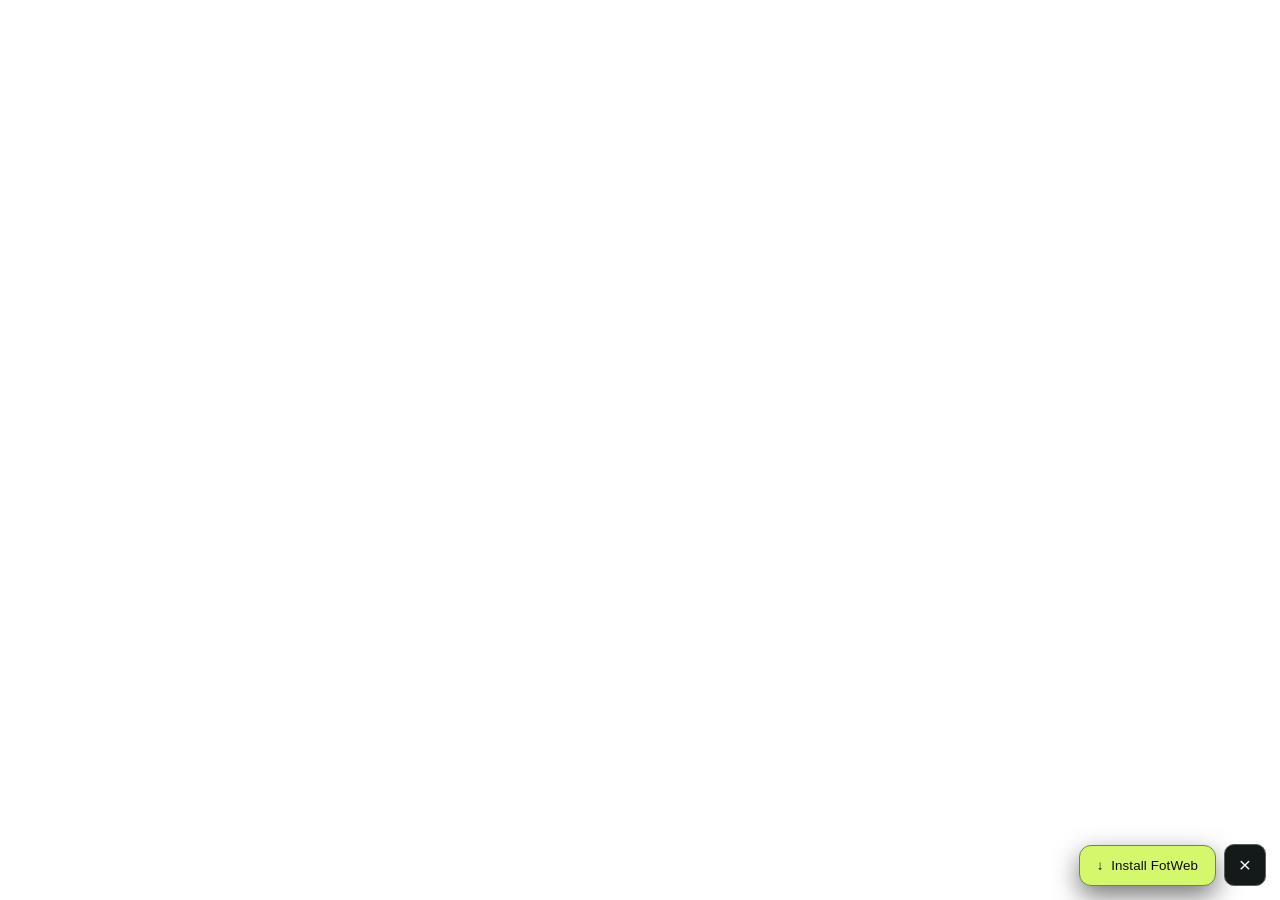
==== pwa/index.html @ 73803f5b "Add installable FotWeb PWA shell with GitHub Pages deployment" ====
<!doctype html>
<html lang="en">
<head>
  <meta charset="utf-8">
  <meta name="viewport" content="width=device-width, initial-scale=1, viewport-fit=cover">
  <meta name="theme-color" content="#0b0e11">
  <meta name="description" content="Install FotWeb by Basil for Indian Super League fixtures, results and football analytics.">
  <meta name="apple-mobile-web-app-capable" content="yes">
  <meta name="apple-mobile-web-app-status-bar-style" content="black-translucent">
  <meta name="apple-mobile-web-app-title" content="FotWeb">
  <link rel="manifest" href="./manifest.webmanifest">
  <link rel="icon" type="image/svg+xml" href="./icon.svg">
  <link rel="apple-touch-icon" href="./icon-192.png">
  <title>FotWeb by Basil · Installable App</title>
  <style>
    :root{color-scheme:dark;font-family:Inter,-apple-system,BlinkMacSystemFont,"Segoe UI",sans-serif}
    *{box-sizing:border-box}
    html,body{margin:0;width:100%;height:100%;overflow:hidden;background:#0b0e11;color:#eef2ed}
    #site{position:absolute;inset:0;width:100%;height:100%;height:100dvh;border:0;display:block;background:#0b0e11}
    #loading{position:absolute;top:50%;left:50%;transform:translate(-50%,-50%);pointer-events:none;color:#b8c4b6;text-align:center;font-size:13px;letter-spacing:.03em}
    #loading strong{display:block;margin-bottom:12px;font-size:27px;color:#d4f76b;letter-spacing:-.05em}
    #install{position:fixed;right:max(14px,env(safe-area-inset-right));bottom:max(14px,env(safe-area-inset-bottom));z-index:50;max-width:calc(100vw - 28px)}
    .button{appearance:none;border:1px solid #6d8748;border-radius:12px;background:#d4f76b;color:#0b0e11;padding:12px 17px;font:700 13px inherit;letter-spacing:.01em;box-shadow:0 10px 26px #0008;cursor:pointer}
    .button:focus-visible,.dismiss:focus-visible{outline:3px solid white;outline-offset:3px}
    .button:hover{background:#e6ff9f}
    .pill{display:flex;align-items:center;gap:8px}
    .pill svg{width:17px;height:17px}
    .dismiss{appearance:none;border:1px solid #59605a;background:#14191a;color:#f4f6f1;border-radius:10px;width:42px;height:42px;cursor:pointer;font-size:21px}
    #manual{margin-top:8px;padding:15px 16px;background:#161d1e;border:1px solid #44504c;box-shadow:0 14px 36px #000b;border-radius:14px;max-width:340px}
    #manual p{margin:0 0 8px;font-size:14px;line-height:1.5}
    #manual small{display:block;color:#b5bcb7;line-height:1.5;font-size:12px}
    #manual a{color:#d4f76b}
    #offline{position:fixed;top:max(12px,env(safe-area-inset-top));left:50%;transform:translateX(-50%);z-index:60;background:#161d1e;border:1px solid #668151;color:#f3f5f1;border-radius:9px;padding:11px 15px;font-size:13px;text-align:center;max-width:calc(100vw - 30px);box-shadow:0 10px 30px #000a}
    [hidden]{display:none!important}
    @media(display-mode:standalone){#install{display:none!important}}
    @media(max-width:480px){.button{padding:11px 15px}#manual{max-width:calc(100vw - 28px)}}
  </style>
</head>
<body>
  <div id="loading" aria-live="polite"><strong>FotWeb ↗</strong>Loading football analytics…</div>
  <iframe id="site" title="FotWeb by Basil · Indian Super League" src="https://fotweb.streamlit.app/?embed=true" allow="fullscreen; clipboard-read; clipboard-write" referrerpolicy="strict-origin-when-cross-origin"></iframe>
  <div id="offline" role="status" hidden>You are offline. Reconnect to load the latest FotWeb data.</div>
  <div id="install" hidden>
    <div class="pill">
      <button id="installButton" class="button" type="button" aria-expanded="false" aria-controls="manual">↓ &nbsp;Install FotWeb</button>
      <button id="dismiss" class="dismiss" type="button" aria-label="Dismiss install prompt">×</button>
    </div>
    <div id="manual" hidden role="status">
      <p id="manualText"></p>
      <small>This adds FotWeb to your home screen. Match data still requires an internet connection.</small>
      <small><a href="https://fotweb.streamlit.app/" target="_blank" rel="noopener noreferrer">Open original Streamlit site ↗</a></small>
    </div>
  </div>
  <script>
  (() => {
    const frame = document.getElementById('site');
    const loading = document.getElementById('loading');
    const install = document.getElementById('install');
    const button = document.getElementById('installButton');
    const dismiss = document.getElementById('dismiss');
    const manual = document.getElementById('manual');
    const manualText = document.getElementById('manualText');
    const offline = document.getElementById('offline');
    const standalone = window.matchMedia('(display-mode: standalone)').matches || window.navigator.standalone === true;
    const isiOS = /iPad|iPhone|iPod/i.test(navigator.userAgent) ||
      (navigator.platform === 'MacIntel' && navigator.maxTouchPoints > 1);
    let installEvent = null;
    frame.addEventListener('load', () => { loading.hidden = true; });
    const connectivity = () => { offline.hidden = navigator.onLine; };
    window.addEventListener('offline', connectivity);
    window.addEventListener('online', connectivity);
    connectivity();
    if ('serviceWorker' in navigator) {
      window.addEventListener('load', () => navigator.serviceWorker.register('./sw.js').catch(() => {}));
    }
    if (standalone) return;
    try { if (sessionStorage.getItem('fotweb-install-dismissed') !== 'yes') install.hidden = false; }
    catch (_) { install.hidden = false; }
    window.addEventListener('beforeinstallprompt', (event) => {
      event.preventDefault();
      installEvent = event;
      install.hidden = false;
    });
    window.addEventListener('appinstalled', () => {
      installEvent = null;
      install.hidden = true;
    });
    dismiss.addEventListener('click', () => {
      install.hidden = true;
      try { sessionStorage.setItem('fotweb-install-dismissed', 'yes'); } catch (_) {}
    });
    button.addEventListener('click', async () => {
      if (installEvent) {
        const event = installEvent;
        installEvent = null;
        manual.hidden = true;
        button.setAttribute('aria-expanded', 'false');
        event.prompt();
        try {
          const choice = await event.userChoice;
          if (choice.outcome === 'accepted') install.hidden = true;
        } catch (_) {}
        return;
      }
      manualText.textContent = isiOS
        ? 'On iPhone or iPad: tap Share in Safari, then choose Add to Home Screen and tap Add.'
        : 'Open the browser menu and choose Install app or Add to Home screen. Some browsers do not support installing sites.';
      manual.hidden = !manual.hidden;
      button.setAttribute('aria-expanded', String(!manual.hidden));
    });
  })();
  </script>
</body>
</html>
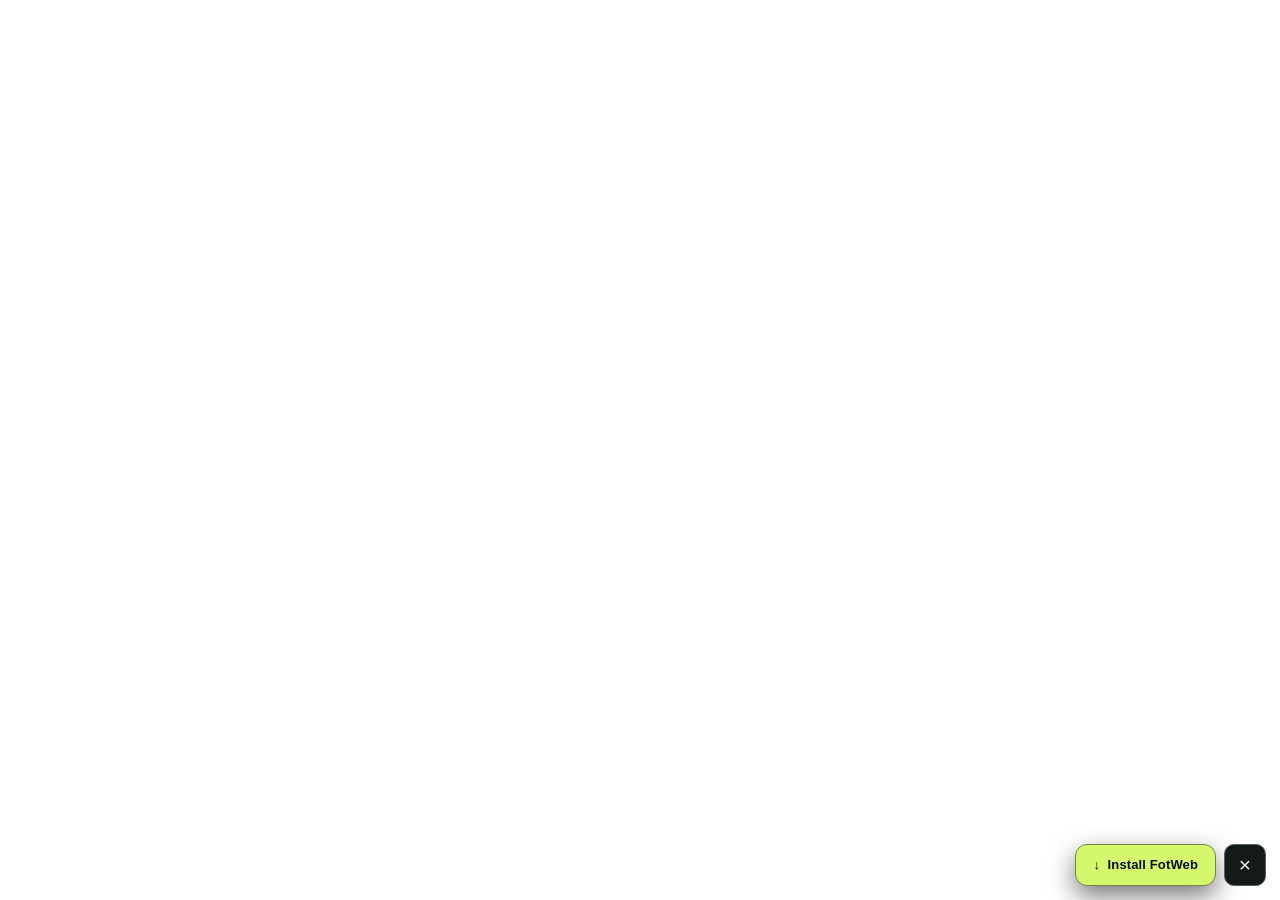
==== commit f2153c0b: "Polish PWA install button and document Pages activation" ====
--- a/pwa/index.html
+++ b/pwa/index.html
@@ -20,7 +20,7 @@
     #loading{position:absolute;top:50%;left:50%;transform:translate(-50%,-50%);pointer-events:none;color:#b8c4b6;text-align:center;font-size:13px;letter-spacing:.03em}
     #loading strong{display:block;margin-bottom:12px;font-size:27px;color:#d4f76b;letter-spacing:-.05em}
     #install{position:fixed;right:max(14px,env(safe-area-inset-right));bottom:max(14px,env(safe-area-inset-bottom));z-index:50;max-width:calc(100vw - 28px)}
-    .button{appearance:none;border:1px solid #6d8748;border-radius:12px;background:#d4f76b;color:#0b0e11;padding:12px 17px;font:700 13px inherit;letter-spacing:.01em;box-shadow:0 10px 26px #0008;cursor:pointer}
+    .button{appearance:none;border:1px solid #6d8748;border-radius:12px;background:#d4f76b;color:#0b0e11;padding:12px 17px;font:700 13px/1.2 Inter,-apple-system,BlinkMacSystemFont,"Segoe UI",sans-serif;letter-spacing:.01em;box-shadow:0 10px 26px #0008;cursor:pointer}
     .button:focus-visible,.dismiss:focus-visible{outline:3px solid white;outline-offset:3px}
     .button:hover{background:#e6ff9f}
     .pill{display:flex;align-items:center;gap:8px}
